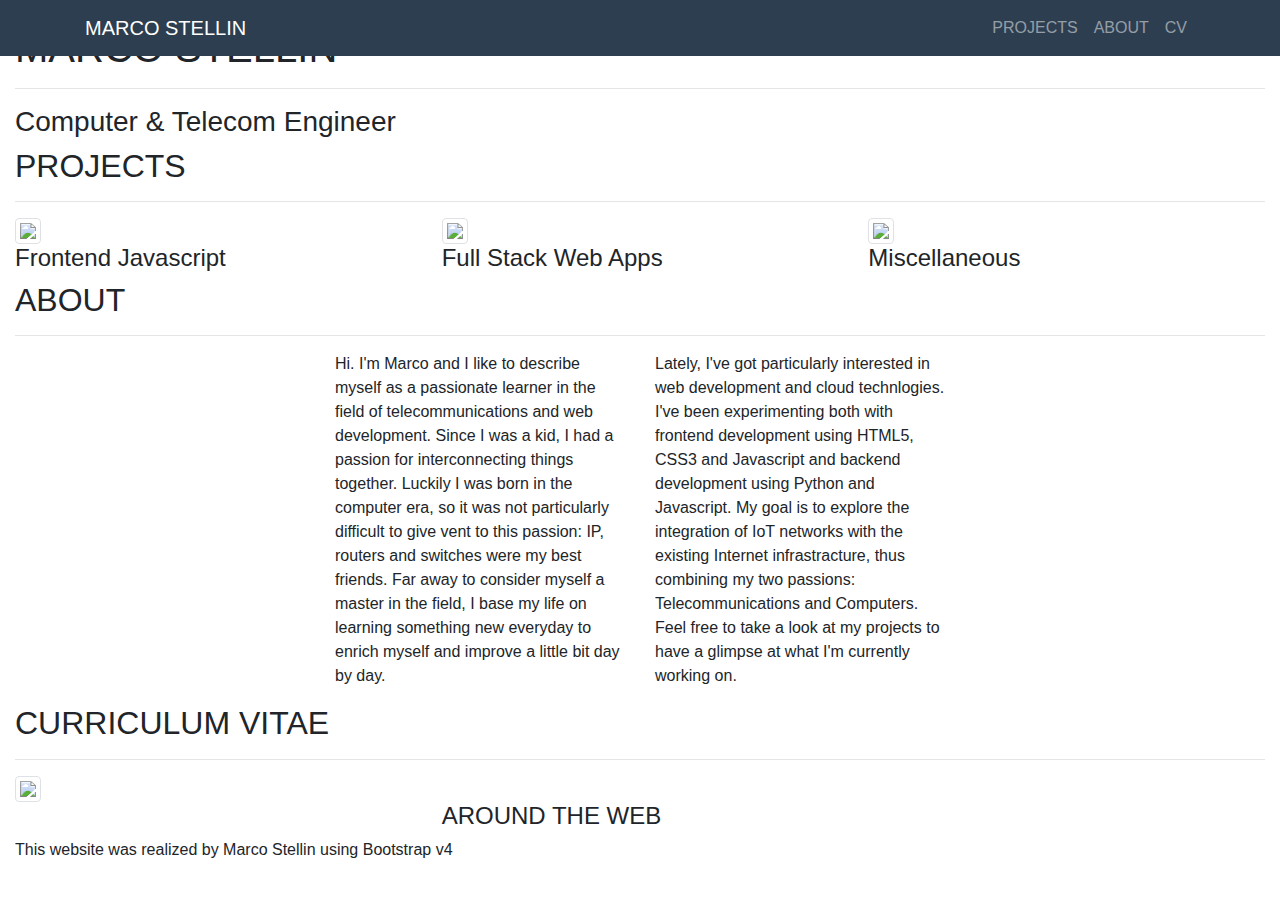
==== index.html @ 4f33378c "Updated About section and Project section" ====
<!DOCTYPE html>
<html lang="en">
<head>
    <!-- Required meta tags -->
    <meta charset="utf-8">
    <meta name="viewport" content="width=device-width, initial-scale=1, shrink-to-fit=no">

    <title>Marco Stellin Webpage</title>


    <!-- Bootstrap v4.0 -->
    <link rel="stylesheet" href="https://maxcdn.bootstrapcdn.com/bootstrap/4.0.0/css/bootstrap.min.css" integrity="sha384-Gn5384xqQ1aoWXA+058RXPxPg6fy4IWvTNh0E263XmFcJlSAwiGgFAW/dAiS6JXm" crossorigin="anonymous">
    <link rel="stylesheet" type="text/css" href="style.css">

    <!--Fonts -->
    <link href="https://fonts.googleapis.com/css?family=Montserrat:400,700,600" rel="stylesheet"> 

    <!--Icons -->
    <script src="https://use.fontawesome.com/ced72cc0db.js"></script>

</head>
<body data-spy="scroll" data-target="#navbar-main" data-offset="100">

        <nav id="navbar-main" class="navbar fixed-top navbar-expand-lg navbar-dark" style="background-color: #2c3e50">
        <div class="container">
          <a class="navbar-brand" href="#">MARCO STELLIN</a>
          <button class="navbar-toggler" type="button" data-toggle="collapse" data-target="#navbarSupportedContent" aria-controls="navbarSupportedContent" aria-expanded="false" aria-label="Toggle navigation">
            <span class="navbar-toggler-icon"></span>
          </button>

          <div class="collapse navbar-collapse" id="navbarSupportedContent">
            <div class="navbar-nav ml-auto">
                <a class="nav-item nav-link" href="#projects">PROJECTS </a>
                <a class="nav-item nav-link" href="#about">ABOUT</a>
                <a class="nav-item nav-link" href="#cv">CV</a>
            </div>
          </div>
        </div>
        </nav>

        <div class="container-fluid odd-page">
            <div class="row">
                <div class="col-12">

                    <img src="./pics/justme.jpeg">

                    <h1>MARCO STELLIN</h1>
                    <hr class="hr-odd">
                    <h3>Computer & Telecom Engineer</h3>
                    
                </div>
            </div>
        </div>

        <div id="projects" class="container-fluid even-page">
            <div class="row">
                <div class="col-12">
                    <h2>PROJECTS</h2>
                    <hr class="hr-even">
                </div>
                <div class="col-lg-4 col-md-6">
                    <a data-toggle="modal" data-target="#project1" href="#"><img src="./pics/website_project.png" class="img-fluid img-thumbnail"></a>
                    <h4>Frontend Javascript</h4>
                </div>
                <div class="col-lg-4 col-md-6">
                    <img src="./pics/webapp_project.png" class="img-fluid img-thumbnail">
                    <h4>Full Stack Web Apps</h4>
                </div>
                <div class="col-lg-4 col-md-6">
                    <img src="./pics/IoT_project.png" class="img-fluid img-thumbnail">
                    <h4>Miscellaneous</h4>
                </div>
            </div>
        </div>

        <div id="about" class="container-fluid odd-page">
            <div class="row">
                <div class="col-12">
                    <h2>ABOUT</h2>
                    <hr class="hr-odd">
                </div>
                <div class="col-md-3">
                    
                </div>
                <div class="col-md-3">
                    <p>Hi. I'm Marco and I like to describe myself as a passionate learner in the field of telecommunications and web development. Since I was a kid, I had a passion for interconnecting things together. Luckily I was born in the computer era, so it was not particularly difficult to give vent to this passion: IP, routers and switches were my best friends. Far away to consider myself a master in the field, I base my life on learning something new everyday to enrich myself and improve a little bit day by day. </p>
                </div>
                <div class="col-md-3">
                    <p>Lately, I've got particularly interested in web development and cloud technlogies. I've been experimenting both with frontend development using HTML5, CSS3 and Javascript and backend development using Python and Javascript. My goal is to explore the integration of IoT networks with the existing Internet infrastracture, thus combining my two passions: Telecommunications and Computers. Feel free to take a look at my projects to have a glimpse at what I'm currently working on. </p>
                </div>

                <div class="col-md-3">
                    
                </div>
            </div>
        </div>

       
        <div id="cv" class="container-fluid even-page">
            <div class="row">
                <div class="col-12">
                    <h2>CURRICULUM VITAE</h2>
                    <hr class="hr-even">
                    <a href="#"><img src="./pics/pdf.png" class="img-fluid img-thumbnail"></a>
                </div>
            </div>
        </div>
        

        <div class="container-fluid last-page">
            <div class="row">
                <div class="col-md-4">
                   
                </div>
                <div class="col-md-4">
                    <h4 id="lastH4">AROUND THE WEB</h4>
                    <a href="https://github.com/marcostellin" target="_blank"><i class="fa fa-github-square fa-4x"></i></a>
                    <a href="https://twitter.com/letal32" target="_blank"><i class="fa fa-twitter-square fa-4x"></i></a>
                    <a href="https://www.linkedin.com/in/marco-stellin/" target="_blank"><i class="fa fa-linkedin-square fa-4x"></i></a>

                </div>
                <div class="col-md-4">
                    
                </div>
            </div>

        </div>

        <div class="container-fluid bottomBar">
            <div class="row">
                <div class="col">
                    <p>This website was realized by Marco Stellin using Bootstrap v4</p>
                </div>
            </div>
        </div>


        <!-- Modal Project 1 -->
        <div class="modal fade" id="project1" tabindex="-1" role="dialog" aria-labelledby="project1ModalLabel" aria-hidden="true">
          <div class="modal-dialog modal-lg" role="document">
            <div class="modal-content">
              <div class="modal-header">
                <h4 class="modal-title" id="project1ModalLabel">Portfolio Webpage</h4>
                <button type="button" class="close" data-dismiss="modal" aria-label="Close">
                  <span aria-hidden="true">&times;</span>
                </button>
              </div>
              <div class="modal-body">
                    <ul>
                        <li>
                            <strong><a href="projects/patatap/patatap.html" target="_blank">Patatap Clone: </a></strong> a simple music game created using Paper.js and HowlerJS libraries
                        </li>
                    </ul>

                    <button type="button" class="btn btn-secondary btn-lg" data-dismiss="modal">Close</button>
              </div>

            </div>
          </div>
        </div>


    <!-- Bootstrap javascript -->
    <script src="https://code.jquery.com/jquery-3.2.1.slim.min.js" integrity="sha384-KJ3o2DKtIkvYIK3UENzmM7KCkRr/rE9/Qpg6aAZGJwFDMVNA/GpGFF93hXpG5KkN" crossorigin="anonymous"></script>
    <script src="https://cdnjs.cloudflare.com/ajax/libs/popper.js/1.12.9/umd/popper.min.js" integrity="sha384-ApNbgh9B+Y1QKtv3Rn7W3mgPxhU9K/ScQsAP7hUibX39j7fakFPskvXusvfa0b4Q" crossorigin="anonymous"></script>
    <script src="https://maxcdn.bootstrapcdn.com/bootstrap/4.0.0/js/bootstrap.min.js" integrity="sha384-JZR6Spejh4U02d8jOt6vLEHfe/JQGiRRSQQxSfFWpi1MquVdAyjUar5+76PVCmYl" crossorigin="anonymous"></script>
</body>
</html>
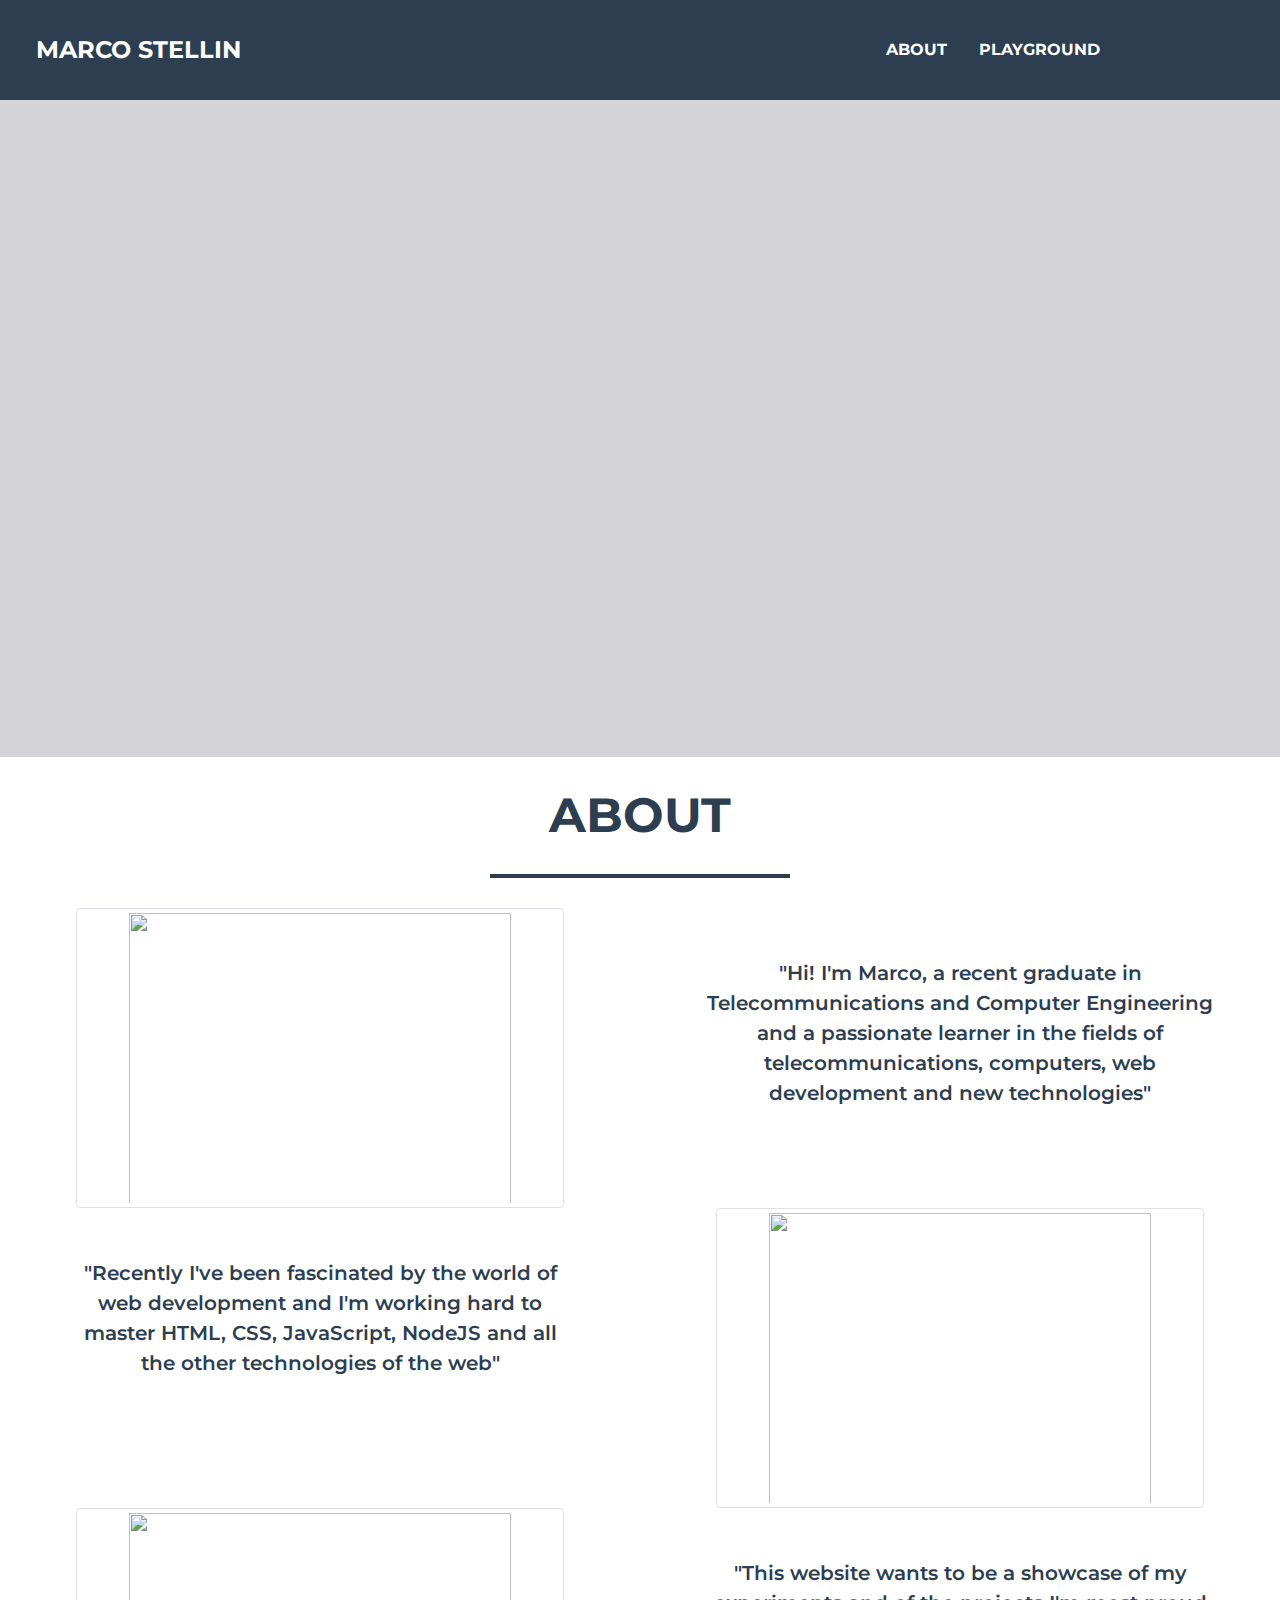
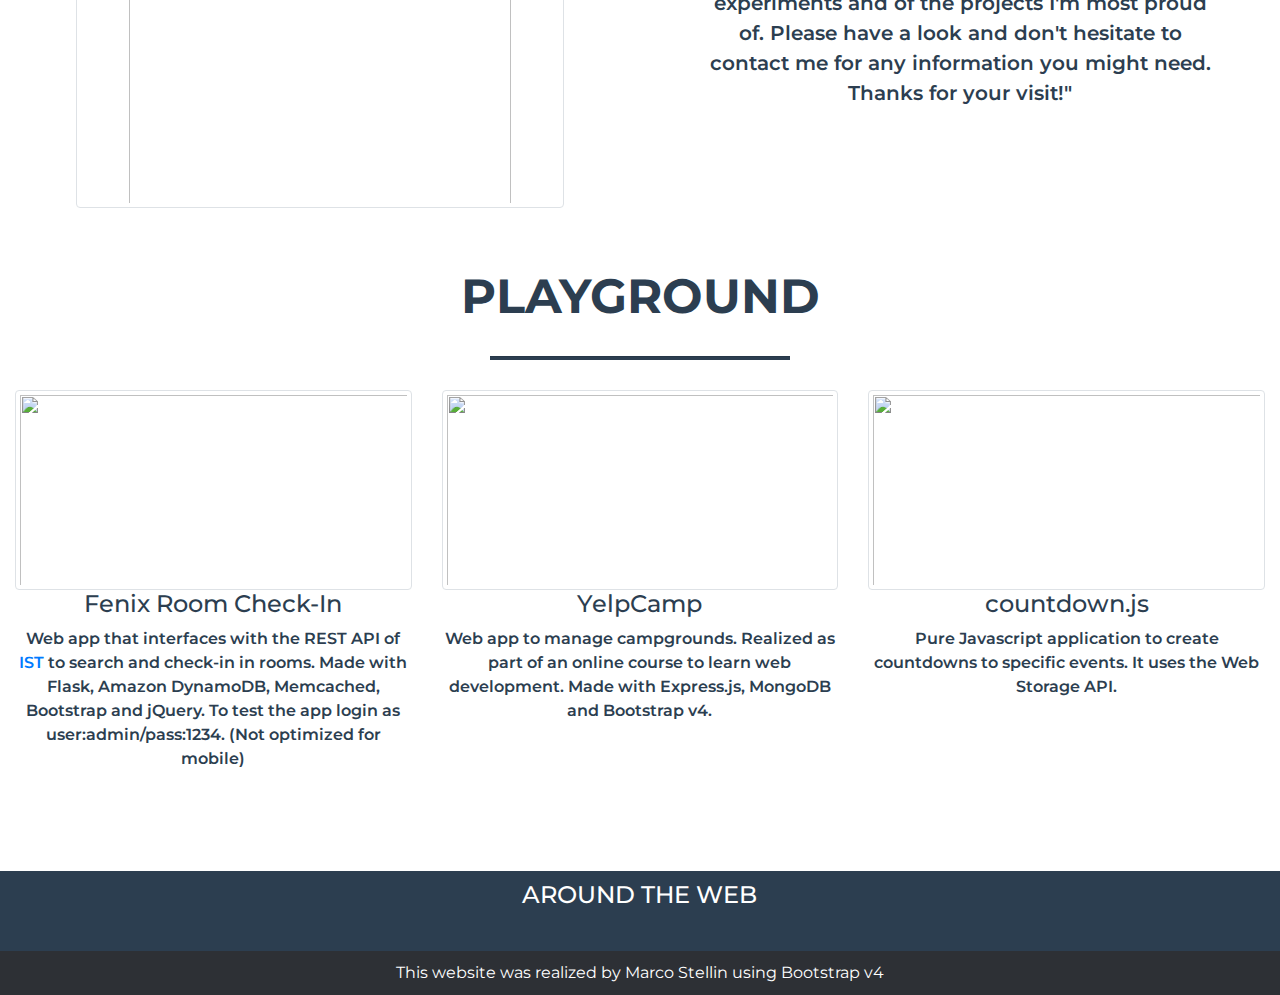
==== commit 1652349c: "Changed description of playground apps" ====
--- a/index.html
+++ b/index.html
@@ -19,10 +19,10 @@
     <script src="https://use.fontawesome.com/ced72cc0db.js"></script>
 
 </head>
-<body data-spy="scroll" data-target="#navbar-main" data-offset="100">
+<body id="landing" data-spy="scroll" data-target="#navbar-main" data-offset="100">
 
         <nav id="navbar-main" class="navbar fixed-top navbar-expand-lg navbar-dark" style="background-color: #2c3e50">
-        <div class="container">
+        <div class="container">  
           <a class="navbar-brand" href="#">MARCO STELLIN</a>
           <button class="navbar-toggler" type="button" data-toggle="collapse" data-target="#navbarSupportedContent" aria-controls="navbarSupportedContent" aria-expanded="false" aria-label="Toggle navigation">
             <span class="navbar-toggler-icon"></span>
@@ -30,9 +30,13 @@
 
           <div class="collapse navbar-collapse" id="navbarSupportedContent">
             <div class="navbar-nav ml-auto">
-                <a class="nav-item nav-link" href="#projects">PROJECTS </a>
                 <a class="nav-item nav-link" href="#about">ABOUT</a>
-                <a class="nav-item nav-link" href="#cv">CV</a>
+                <a class="nav-item nav-link" href="#projects">PLAYGROUND</a>
+                <div class="nav-item nav-link" >
+                <a class="nav-item nav-link" href="https://github.com/marcostellin" target="_blank"><i class="fa fa-github-square fa-2x"></i></a>
+                <a class="nav-item nav-link" href="mailto:stellin.marco@gmail.com" target="_blank"><i class="fa fa-envelope-square fa-2x"></i></a>
+                <a class="nav-item nav-link" href="https://www.linkedin.com/in/marco-stellin/" target="_blank"><i class="fa fa-linkedin-square fa-2x"></i></a>
+                </div>
             </div>
           </div>
         </div>
@@ -40,82 +44,89 @@
 
         <div class="container-fluid odd-page">
             <div class="row">
-                <div class="col-12">
+                <div class="col-12 fadein">
 
-                    <img src="./pics/justme.jpeg">
+                    <img id="profile-pic" src="./pics/justme.jpeg">
 
-                    <h1>MARCO STELLIN</h1>
+                    <h1 id="name">MARCO STELLIN</h1>
                     <hr class="hr-odd">
-                    <h3>Computer & Telecom Engineer</h3>
+                    <h3 id="title">Computer & Telecom Engineer</h3>
                     
                 </div>
             </div>
         </div>
 
+        <div id="about" class="container-fluid even-page">
+            <div class="row">
+                <div class="col-12">
+                    <h2 class="page-title">ABOUT</h2>
+                    <hr class="hr-even">
+                </div>
+                <div class="col-md-6 order-md-1 d-none d-md-block" >
+                    <img class="img-thumbnail img-story" src="./pics/work-web.jpg">
+                </div>
+
+                <div class="col-md-6 order-md-2">
+                    <p class="shout">"Hi! I'm Marco, a recent graduate in Telecommunications and Computer Engineering and a passionate learner in the fields of telecommunications, computers, web development and new technologies" </p>
+                </div>
+
+                <hr class="d-md-none">
+
+                <div class="col-md-6 order-md-4 d-none d-md-block">
+                    <img class="img-thumbnail img-story" src="./pics/js-study.jpg">
+                </div>
+
+                <div class="col-md-6 order-md-3">
+                    <p class="shout">"Recently I've been fascinated by the world of web development and I'm working hard to master HTML, CSS, JavaScript, NodeJS and all the other technologies of the web" </p>
+                </div>
+
+                <hr class="d-md-none">
+
+                <div class="col-md-6 order-md-6 d-none d-md-block">
+                    <img class="img-thumbnail img-story" src="./pics/projects.jpg">
+                </div>
+                <div class="col-md-6 order-md-7">
+                    <p class="shout">"This website wants to be a showcase of my experiments and of the projects I'm most proud of. Please have a look and don't hesitate to contact me for any information you might need. Thanks for your visit!" </p>
+                </div>
+            </div>
+
+        </div>
+
+
         <div id="projects" class="container-fluid even-page">
             <div class="row">
                 <div class="col-12">
-                    <h2>PROJECTS</h2>
+                    <h2 class="page-title">PLAYGROUND</h2>
                     <hr class="hr-even">
                 </div>
                 <div class="col-lg-4 col-md-6">
-                    <a data-toggle="modal" data-target="#project1" href="#"><img src="./pics/website_project.png" class="img-fluid img-thumbnail"></a>
-                    <h4>Frontend Javascript</h4>
+                    <a href="http://room-checkin.us-west-2.elasticbeanstalk.com/" target="_blank"><img src="./pics/fenixRoomCheckin.jpg" class="img-fluid img-thumbnail"></a>
+                    <h4>Fenix Room Check-In</h4>
+                    <p>Web app that interfaces with the REST API of <a href="http://fenixedu.org/dev/api/">IST</a> to search and check-in in rooms. Made with Flask, Amazon DynamoDB, Memcached, Bootstrap and jQuery. To test the app login as user:admin/pass:1234. (Not optimized for mobile)</p>
                 </div>
                 <div class="col-lg-4 col-md-6">
-                    <img src="./pics/webapp_project.png" class="img-fluid img-thumbnail">
-                    <h4>Full Stack Web Apps</h4>
+                    <a href="https://yelpcamp-ms.herokuapp.com/" target="_blank"><img src="./pics/yelpCamp.jpg" class="img-fluid img-thumbnail"></a>
+                    <h4>YelpCamp</h4>
+                    <p>Web app to manage campgrounds. Realized as part of an online course to learn web development. Made with Express.js, MongoDB and Bootstrap v4.</p>
                 </div>
+                
                 <div class="col-lg-4 col-md-6">
-                    <img src="./pics/IoT_project.png" class="img-fluid img-thumbnail">
-                    <h4>Miscellaneous</h4>
+                    <a href="projects/countdownjs/index.html" target="_blank"><img src="./pics/countdownJS.png" class="img-fluid img-thumbnail"></a>
+                    <h4>countdown.js</h4>
+                    <p>Pure Javascript application to create countdowns to specific events. It uses the Web Storage API.</p>
                 </div>
             </div>
-        </div>
+        </div>  
 
-        <div id="about" class="container-fluid odd-page">
-            <div class="row">
-                <div class="col-12">
-                    <h2>ABOUT</h2>
-                    <hr class="hr-odd">
-                </div>
-                <div class="col-md-3">
-                    
-                </div>
-                <div class="col-md-3">
-                    <p>Hi. I'm Marco and I like to describe myself as a passionate learner in the field of telecommunications and web development. Since I was a kid, I had a passion for interconnecting things together. Luckily I was born in the computer era, so it was not particularly difficult to give vent to this passion: IP, routers and switches were my best friends. Far away to consider myself a master in the field, I base my life on learning something new everyday to enrich myself and improve a little bit day by day. </p>
-                </div>
-                <div class="col-md-3">
-                    <p>Lately, I've got particularly interested in web development and cloud technlogies. I've been experimenting both with frontend development using HTML5, CSS3 and Javascript and backend development using Python and Javascript. My goal is to explore the integration of IoT networks with the existing Internet infrastracture, thus combining my two passions: Telecommunications and Computers. Feel free to take a look at my projects to have a glimpse at what I'm currently working on. </p>
-                </div>
-
-                <div class="col-md-3">
-                    
-                </div>
-            </div>
-        </div>
-
-       
-        <div id="cv" class="container-fluid even-page">
-            <div class="row">
-                <div class="col-12">
-                    <h2>CURRICULUM VITAE</h2>
-                    <hr class="hr-even">
-                    <a href="#"><img src="./pics/pdf.png" class="img-fluid img-thumbnail"></a>
-                </div>
-            </div>
-        </div>
-        
-
-        <div class="container-fluid last-page">
+        <div id="contacts" class="container-fluid last-page">
             <div class="row">
                 <div class="col-md-4">
                    
                 </div>
                 <div class="col-md-4">
-                    <h4 id="lastH4">AROUND THE WEB</h4>
+                    <h4>AROUND THE WEB</h4>
                     <a href="https://github.com/marcostellin" target="_blank"><i class="fa fa-github-square fa-4x"></i></a>
-                    <a href="https://twitter.com/letal32" target="_blank"><i class="fa fa-twitter-square fa-4x"></i></a>
+                    <a href="mailto:stellin.marco@gmail.com" target="_blank"><i class="fa fa-envelope-square fa-4x"></i></a>
                     <a href="https://www.linkedin.com/in/marco-stellin/" target="_blank"><i class="fa fa-linkedin-square fa-4x"></i></a>
 
                 </div>
@@ -134,32 +145,6 @@
             </div>
         </div>
 
-
-        <!-- Modal Project 1 -->
-        <div class="modal fade" id="project1" tabindex="-1" role="dialog" aria-labelledby="project1ModalLabel" aria-hidden="true">
-          <div class="modal-dialog modal-lg" role="document">
-            <div class="modal-content">
-              <div class="modal-header">
-                <h4 class="modal-title" id="project1ModalLabel">Portfolio Webpage</h4>
-                <button type="button" class="close" data-dismiss="modal" aria-label="Close">
-                  <span aria-hidden="true">&times;</span>
-                </button>
-              </div>
-              <div class="modal-body">
-                    <ul>
-                        <li>
-                            <strong><a href="projects/patatap/patatap.html" target="_blank">Patatap Clone: </a></strong> a simple music game created using Paper.js and HowlerJS libraries
-                        </li>
-                    </ul>
-
-                    <button type="button" class="btn btn-secondary btn-lg" data-dismiss="modal">Close</button>
-              </div>
-
-            </div>
-          </div>
-        </div>
-
-
     <!-- Bootstrap javascript -->
     <script src="https://code.jquery.com/jquery-3.2.1.slim.min.js" integrity="sha384-KJ3o2DKtIkvYIK3UENzmM7KCkRr/rE9/Qpg6aAZGJwFDMVNA/GpGFF93hXpG5KkN" crossorigin="anonymous"></script>
     <script src="https://cdnjs.cloudflare.com/ajax/libs/popper.js/1.12.9/umd/popper.min.js" integrity="sha384-ApNbgh9B+Y1QKtv3Rn7W3mgPxhU9K/ScQsAP7hUibX39j7fakFPskvXusvfa0b4Q" crossorigin="anonymous"></script>
--- a/style.css
+++ b/style.css
@@ -0,0 +1,200 @@
+body{
+    font-family: 'Montserrat', sans-serif;
+    padding-top: 100px;
+    text-align: center;
+    height: 100%;
+    position: relative;
+}
+
+p {
+    font-weight: 600;
+    margin-bottom: 70px;
+    /*text-align: justify;*/
+}
+
+hr {
+    width: 300px;
+    height: 3px;
+    margin-bottom: 30px;
+    margin-top: 30px;
+    background: #2c3e50;
+}
+
+#interests ul li {
+  list-style: none;
+  font-size: 20px;
+  font-weight: 600;
+}
+
+.fadein {
+  opacity: 0;
+  animation: fadein 3s 0.5s forwards;
+}
+
+@keyframes fadein {
+  100% {
+    opacity: 1;
+  }
+}
+
+.navbar {
+    min-height:100px !important;
+}
+
+
+.navbar-dark .navbar-brand {
+    color : white;
+    font-family: 'Montserrat', sans-serif;
+    font-weight: 700;
+    font-size: 1.5em;
+}
+
+.navbar-dark .navbar-nav .nav-link:hover {
+    color : #d3d3d8;
+}
+
+.navbar-dark .navbar-brand:hover {
+    font-size: 1.6rem;
+}
+
+.navbar-dark .navbar-nav .nav-link {
+    color: white;
+    font-family: 'Montserrat', sans-serif;
+    font-weight: 700;
+    padding-left: 1rem !important; 
+    padding-right: 1rem !important;
+}
+
+a.nav-item.nav-link.active {
+    background-color: #d3d3d8;
+    color: black !important;
+    border-radius: 0.25rem !important; 
+}
+
+a.nav-item.nav-link.active:hover {
+    color: white;
+}
+
+.bottomBar {
+    background-color: #2d3035;
+}
+
+.bottomBar p {
+    color: white;
+    margin-bottom: 10px;
+    margin-top: 10px;
+    font-weight: 400;
+}
+
+.odd-page {
+    background-color: #d3d3d8;
+    padding-top: 30px;
+    padding-bottom: 30px;
+    color: #2c3e50;
+}
+
+.even-page {
+    background-color: white;
+    padding-top: 30px;
+    padding-bottom: 30px;
+    color: #2c3e50;
+}
+
+.last-page {
+    background-color: #2c3e50;
+    color: white;
+    padding-top: 10px;
+    padding-bottom: 10px;
+}
+
+.page-title {
+    font-size: 2em;
+    font-weight: 700;
+}
+
+.last-page .fa {
+    margin-left: 10px;
+    margin-right: 10px;
+    color: white;
+}
+
+.img-thumbnail {
+    height: 300px;
+}
+
+.img-story {
+    width: 80%;
+}
+
+.shout {
+    font-size: 1em;
+    margin: 50px 50px 50px 50px;
+}
+
+#name {
+    font-size: 2em;
+    font-weight: 700;
+}
+
+#title {
+    font-weight: 600;
+    margin-bottom: 100px;
+}
+
+#profile-pic {
+    border-radius: 50%;
+    margin-bottom: 50px;
+    height: 126px;
+    width: 134px;
+}
+
+#navbar-main .container {
+  align-items: center;
+  margin: 0;
+  padding: 0 20px;
+  max-width: 2000px;
+}
+
+#projects img {
+  height: 200px;
+  width: 400px;
+}
+
+#navbarSupportedContent div.nav-item.nav-link {
+  display: flex;
+  justify-content: center;
+  align-items: center;
+  margin: 0;
+  padding: 0;
+}
+
+@media (min-width: 768px) {
+
+  #name {
+    font-size: 5rem;
+  }
+
+  .page-title {
+    font-size: 3em;
+  }
+
+  .shout {
+    font-size: 20px;
+  }
+
+  #profile-pic {
+    height: 253px;
+    width: 268px;
+  }
+}
+
+@media (max-width: 800px) {
+  .last-page {
+    padding-top: 10px;
+    padding-bottom: 10px;
+  }
+
+  .last-page .fa {
+    font-size: 40px;
+  }
+}
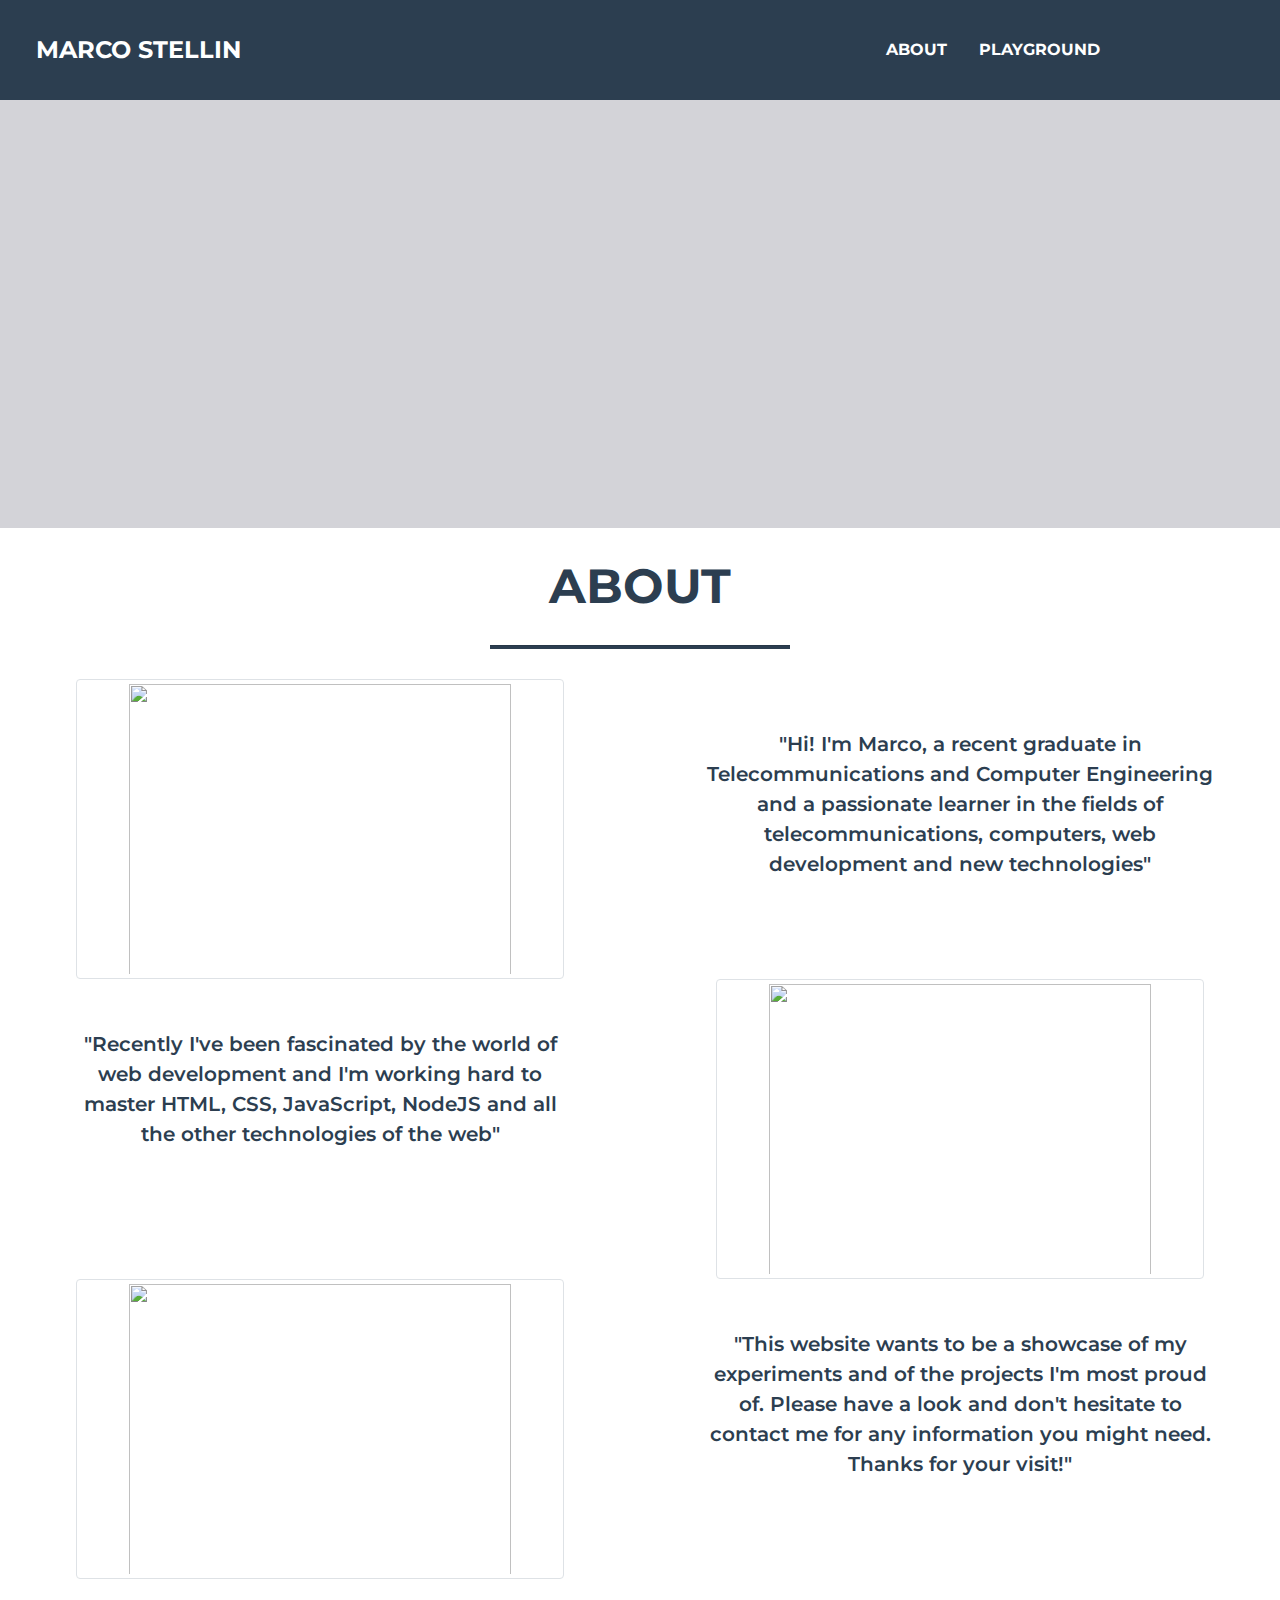
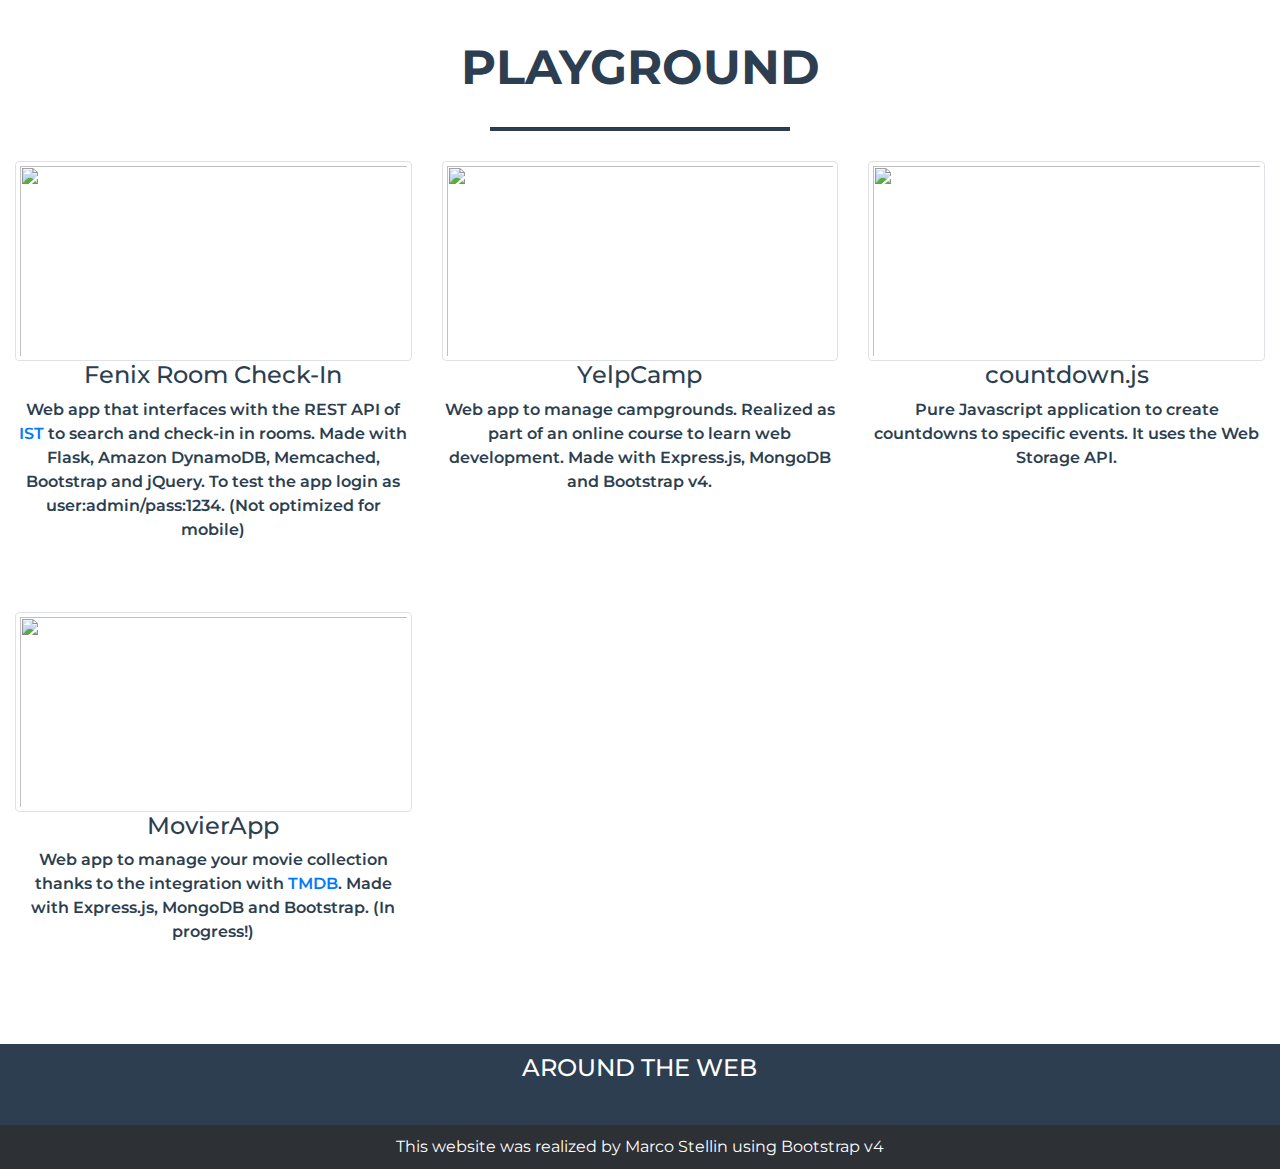
==== commit edd367f7: "Add alt attributes to images for accessibility" ====
--- a/index.html
+++ b/index.html
@@ -46,7 +46,7 @@
             <div class="row">
                 <div class="col-12 fadein">
 
-                    <img id="profile-pic" src="./pics/justme.jpeg">
+                    <img id="profile-pic" src="./pics/justme.jpeg" alt="Marco Stellin profile picture">
 
                     <h1 id="name">MARCO STELLIN</h1>
                     <hr class="hr-odd">
@@ -63,7 +63,7 @@
                     <hr class="hr-even">
                 </div>
                 <div class="col-md-6 order-md-1 d-none d-md-block" >
-                    <img class="img-thumbnail img-story" src="./pics/work-web.jpg">
+                    <img class="img-thumbnail img-story" alt="" src="./pics/work-web.jpg">
                 </div>
 
                 <div class="col-md-6 order-md-2">
@@ -73,7 +73,7 @@
                 <hr class="d-md-none">
 
                 <div class="col-md-6 order-md-4 d-none d-md-block">
-                    <img class="img-thumbnail img-story" src="./pics/js-study.jpg">
+                    <img class="img-thumbnail img-story" alt="" src="./pics/js-study.jpg">
                 </div>
 
                 <div class="col-md-6 order-md-3">
@@ -83,7 +83,7 @@
                 <hr class="d-md-none">
 
                 <div class="col-md-6 order-md-6 d-none d-md-block">
-                    <img class="img-thumbnail img-story" src="./pics/projects.jpg">
+                    <img class="img-thumbnail img-story" alt="" src="./pics/projects.jpg">
                 </div>
                 <div class="col-md-6 order-md-7">
                     <p class="shout">"This website wants to be a showcase of my experiments and of the projects I'm most proud of. Please have a look and don't hesitate to contact me for any information you might need. Thanks for your visit!" </p>
@@ -105,15 +105,21 @@
                     <p>Web app that interfaces with the REST API of <a href="http://fenixedu.org/dev/api/">IST</a> to search and check-in in rooms. Made with Flask, Amazon DynamoDB, Memcached, Bootstrap and jQuery. To test the app login as user:admin/pass:1234. (Not optimized for mobile)</p>
                 </div>
                 <div class="col-lg-4 col-md-6">
-                    <a href="https://yelpcamp-ms.herokuapp.com/" target="_blank"><img src="./pics/yelpCamp.jpg" class="img-fluid img-thumbnail"></a>
+                    <a href="https://yelpcamp-ms.herokuapp.com/" target="_blank"><img alt="" src="./pics/yelpCamp.jpg" class="img-fluid img-thumbnail"></a>
                     <h4>YelpCamp</h4>
                     <p>Web app to manage campgrounds. Realized as part of an online course to learn web development. Made with Express.js, MongoDB and Bootstrap v4.</p>
                 </div>
                 
                 <div class="col-lg-4 col-md-6">
-                    <a href="projects/countdownjs/index.html" target="_blank"><img src="./pics/countdownJS.png" class="img-fluid img-thumbnail"></a>
+                    <a href="projects/countdownjs/index.html" target="_blank"><img alt="" src="./pics/countdownJS.png" class="img-fluid img-thumbnail"></a>
                     <h4>countdown.js</h4>
                     <p>Pure Javascript application to create countdowns to specific events. It uses the Web Storage API.</p>
+                </div>
+
+                <div class="col-lg-4 col-md-6">
+                    <a href="https://movierapp.herokuapp.com/" target="_blank"><img alt="" src="./pics/movier.png" class="img-fluid img-thumbnail"></a>
+                    <h4>MovierApp</h4>
+                    <p>Web app to manage your movie collection thanks to the integration with <a href="https://www.themoviedb.org/">TMDB</a>. Made with Express.js, MongoDB and Bootstrap. (In progress!)</p>
                 </div>
             </div>
         </div>  
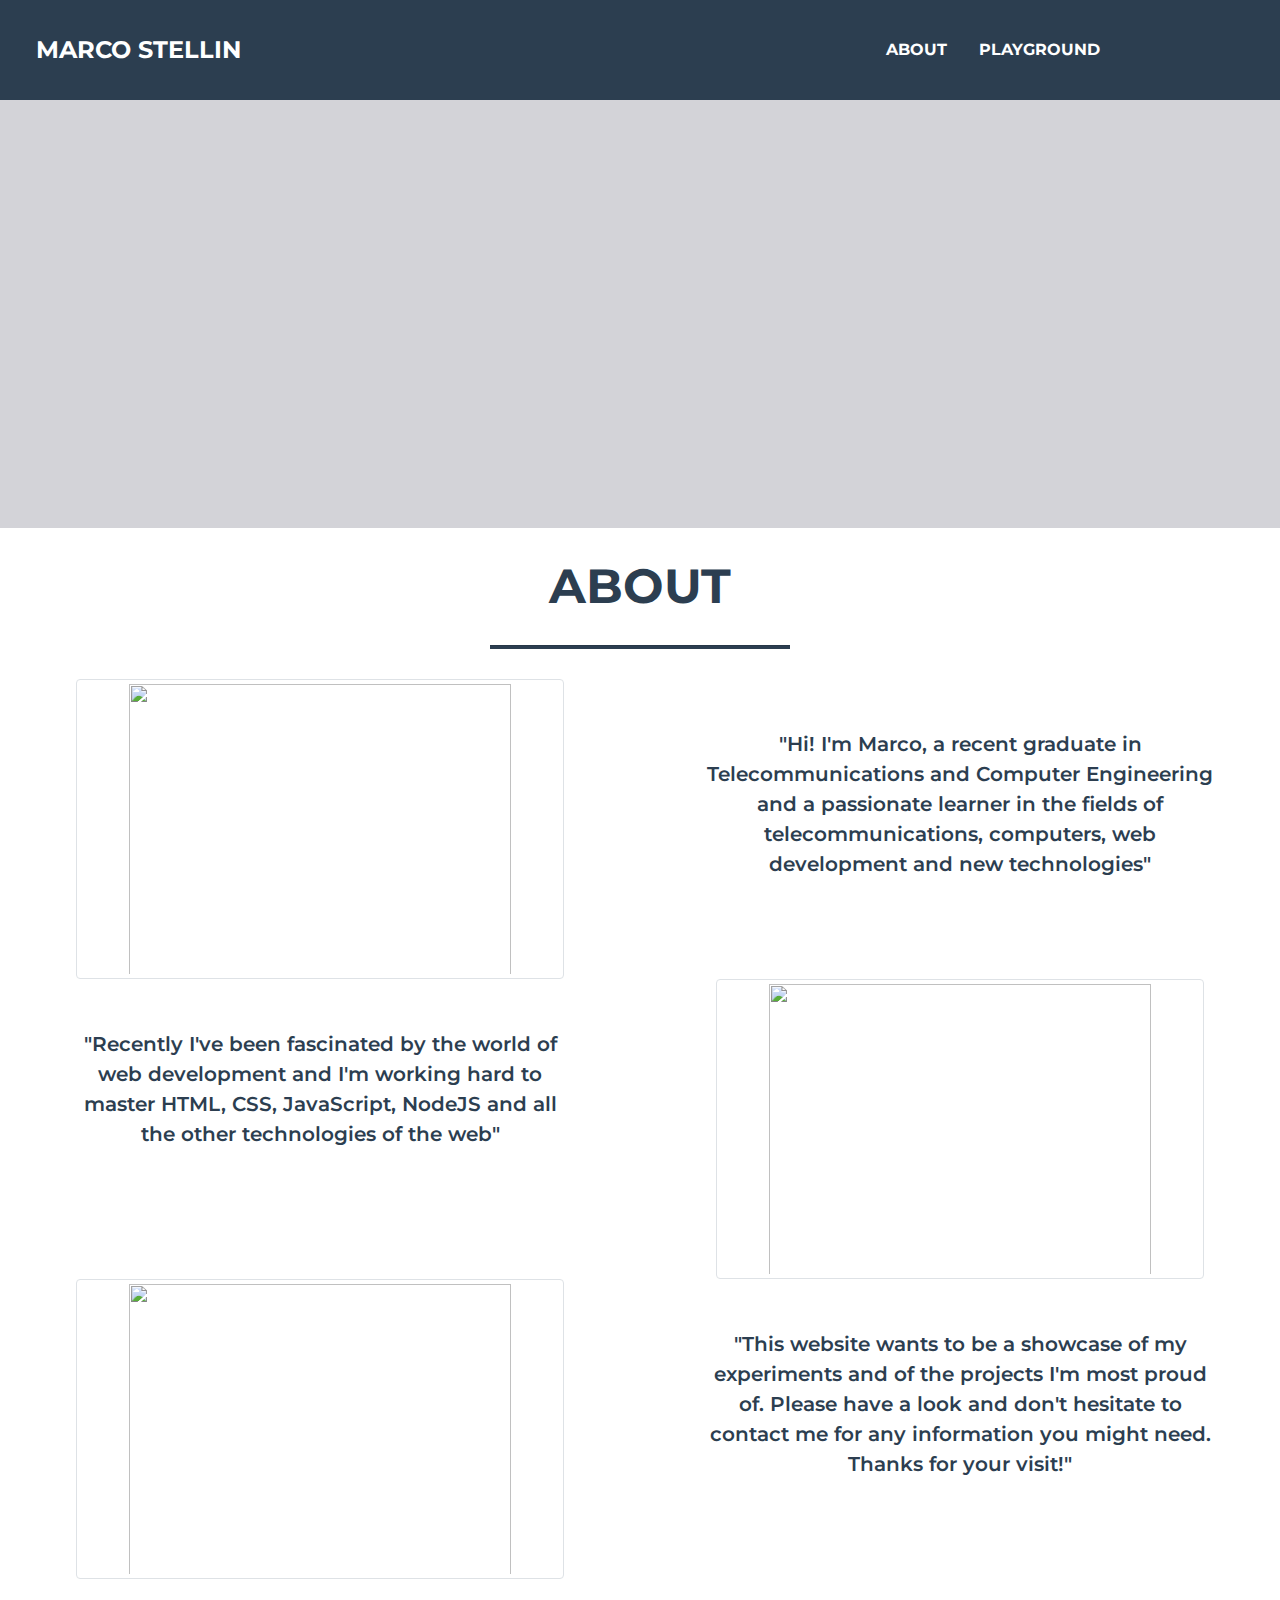
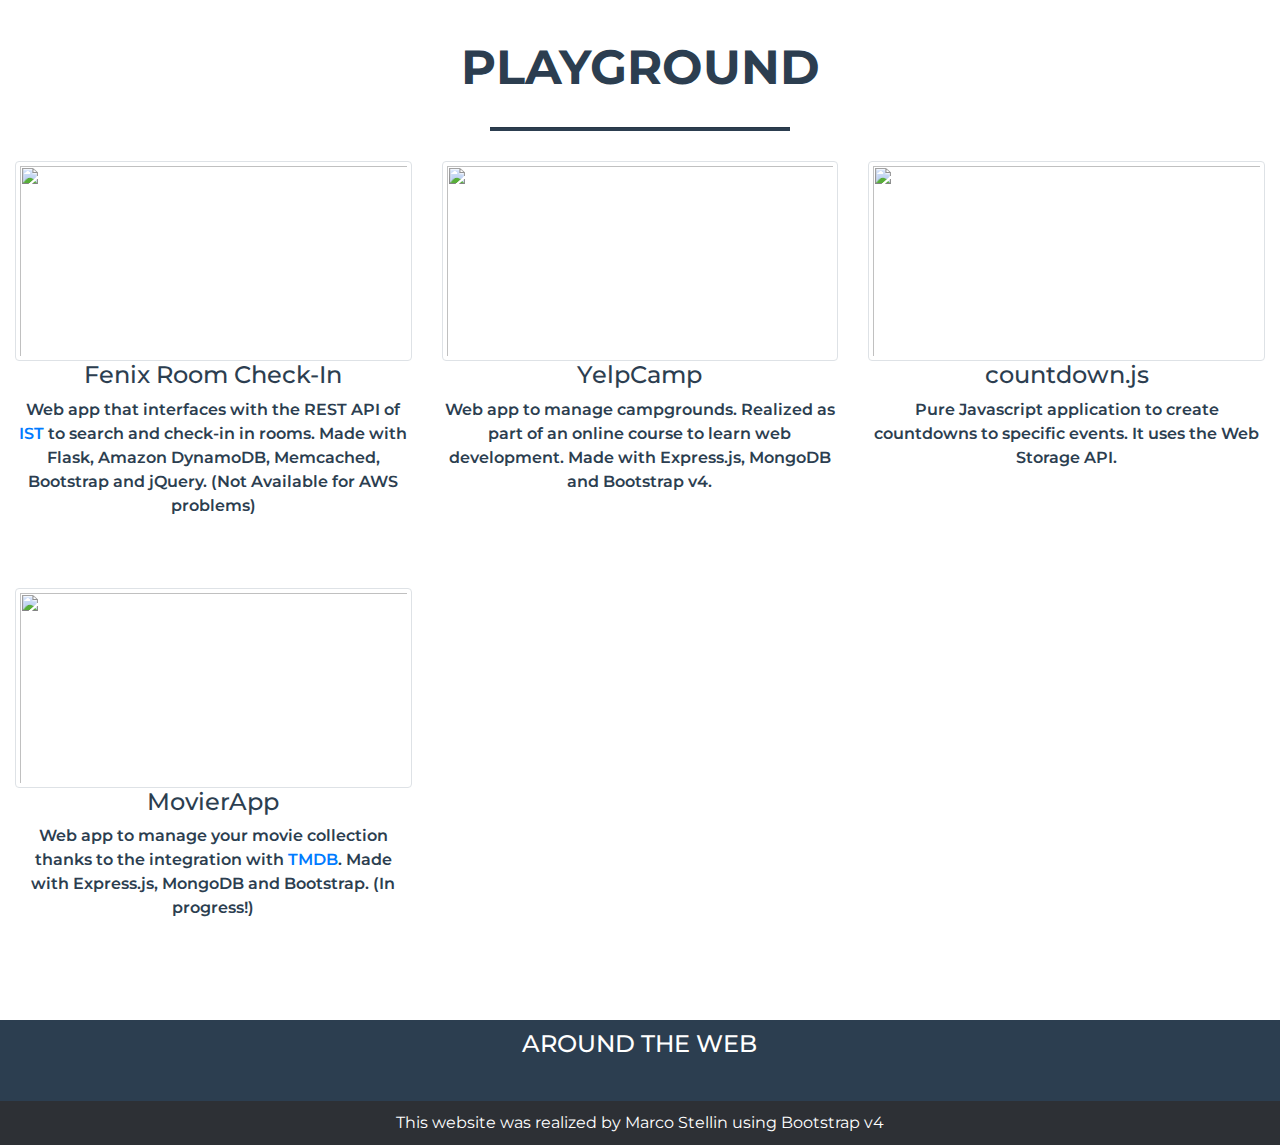
==== commit f93bb9ab: "Add navbar resize animation when scrolling" ====
--- a/index.html
+++ b/index.html
@@ -21,7 +21,7 @@
 </head>
 <body id="landing" data-spy="scroll" data-target="#navbar-main" data-offset="100">
 
-        <nav id="navbar-main" class="navbar fixed-top navbar-expand-lg navbar-dark" style="background-color: #2c3e50">
+        <nav id="navbar-main" class="navbar navbar-basic fixed-top navbar-expand-lg navbar-dark" style="background-color: #2c3e50">
         <div class="container">  
           <a class="navbar-brand" href="#">MARCO STELLIN</a>
           <button class="navbar-toggler" type="button" data-toggle="collapse" data-target="#navbarSupportedContent" aria-controls="navbarSupportedContent" aria-expanded="false" aria-label="Toggle navigation">
@@ -102,7 +102,7 @@
                 <div class="col-lg-4 col-md-6">
                     <a href="http://room-checkin.us-west-2.elasticbeanstalk.com/" target="_blank"><img src="./pics/fenixRoomCheckin.jpg" class="img-fluid img-thumbnail"></a>
                     <h4>Fenix Room Check-In</h4>
-                    <p>Web app that interfaces with the REST API of <a href="http://fenixedu.org/dev/api/">IST</a> to search and check-in in rooms. Made with Flask, Amazon DynamoDB, Memcached, Bootstrap and jQuery. To test the app login as user:admin/pass:1234. (Not optimized for mobile)</p>
+                    <p>Web app that interfaces with the REST API of <a href="http://fenixedu.org/dev/api/">IST</a> to search and check-in in rooms. Made with Flask, Amazon DynamoDB, Memcached, Bootstrap and jQuery. (Not Available for AWS problems)</p>
                 </div>
                 <div class="col-lg-4 col-md-6">
                     <a href="https://yelpcamp-ms.herokuapp.com/" target="_blank"><img alt="" src="./pics/yelpCamp.jpg" class="img-fluid img-thumbnail"></a>
@@ -155,5 +155,6 @@
     <script src="https://code.jquery.com/jquery-3.2.1.slim.min.js" integrity="sha384-KJ3o2DKtIkvYIK3UENzmM7KCkRr/rE9/Qpg6aAZGJwFDMVNA/GpGFF93hXpG5KkN" crossorigin="anonymous"></script>
     <script src="https://cdnjs.cloudflare.com/ajax/libs/popper.js/1.12.9/umd/popper.min.js" integrity="sha384-ApNbgh9B+Y1QKtv3Rn7W3mgPxhU9K/ScQsAP7hUibX39j7fakFPskvXusvfa0b4Q" crossorigin="anonymous"></script>
     <script src="https://maxcdn.bootstrapcdn.com/bootstrap/4.0.0/js/bootstrap.min.js" integrity="sha384-JZR6Spejh4U02d8jOt6vLEHfe/JQGiRRSQQxSfFWpi1MquVdAyjUar5+76PVCmYl" crossorigin="anonymous"></script>
+    <script src="script.js"></script>
 </body>
 </html>--- a/style.css
+++ b/style.css
@@ -1,9 +1,15 @@
+html {
+    scroll-behavior: smooth;
+}
+
 body{
     font-family: 'Montserrat', sans-serif;
     padding-top: 100px;
     text-align: center;
     height: 100%;
     position: relative;
+    background-color: #d3d3d8;
+
 }
 
 p {
@@ -37,8 +43,14 @@
   }
 }
 
-.navbar {
+.navbar-scroll {
+    min-height:50px !important;
+    transition: min-height 0.3s linear;
+}
+
+.navbar-basic {
     min-height:100px !important;
+    transition: min-height 0.3s linear;
 }
 
 
@@ -61,6 +73,7 @@
     color: white;
     font-family: 'Montserrat', sans-serif;
     font-weight: 700;
+    line-height: 2;
     padding-left: 1rem !important; 
     padding-right: 1rem !important;
 }
@@ -91,6 +104,7 @@
     padding-top: 30px;
     padding-bottom: 30px;
     color: #2c3e50;
+    position: static;
 }
 
 .even-page {
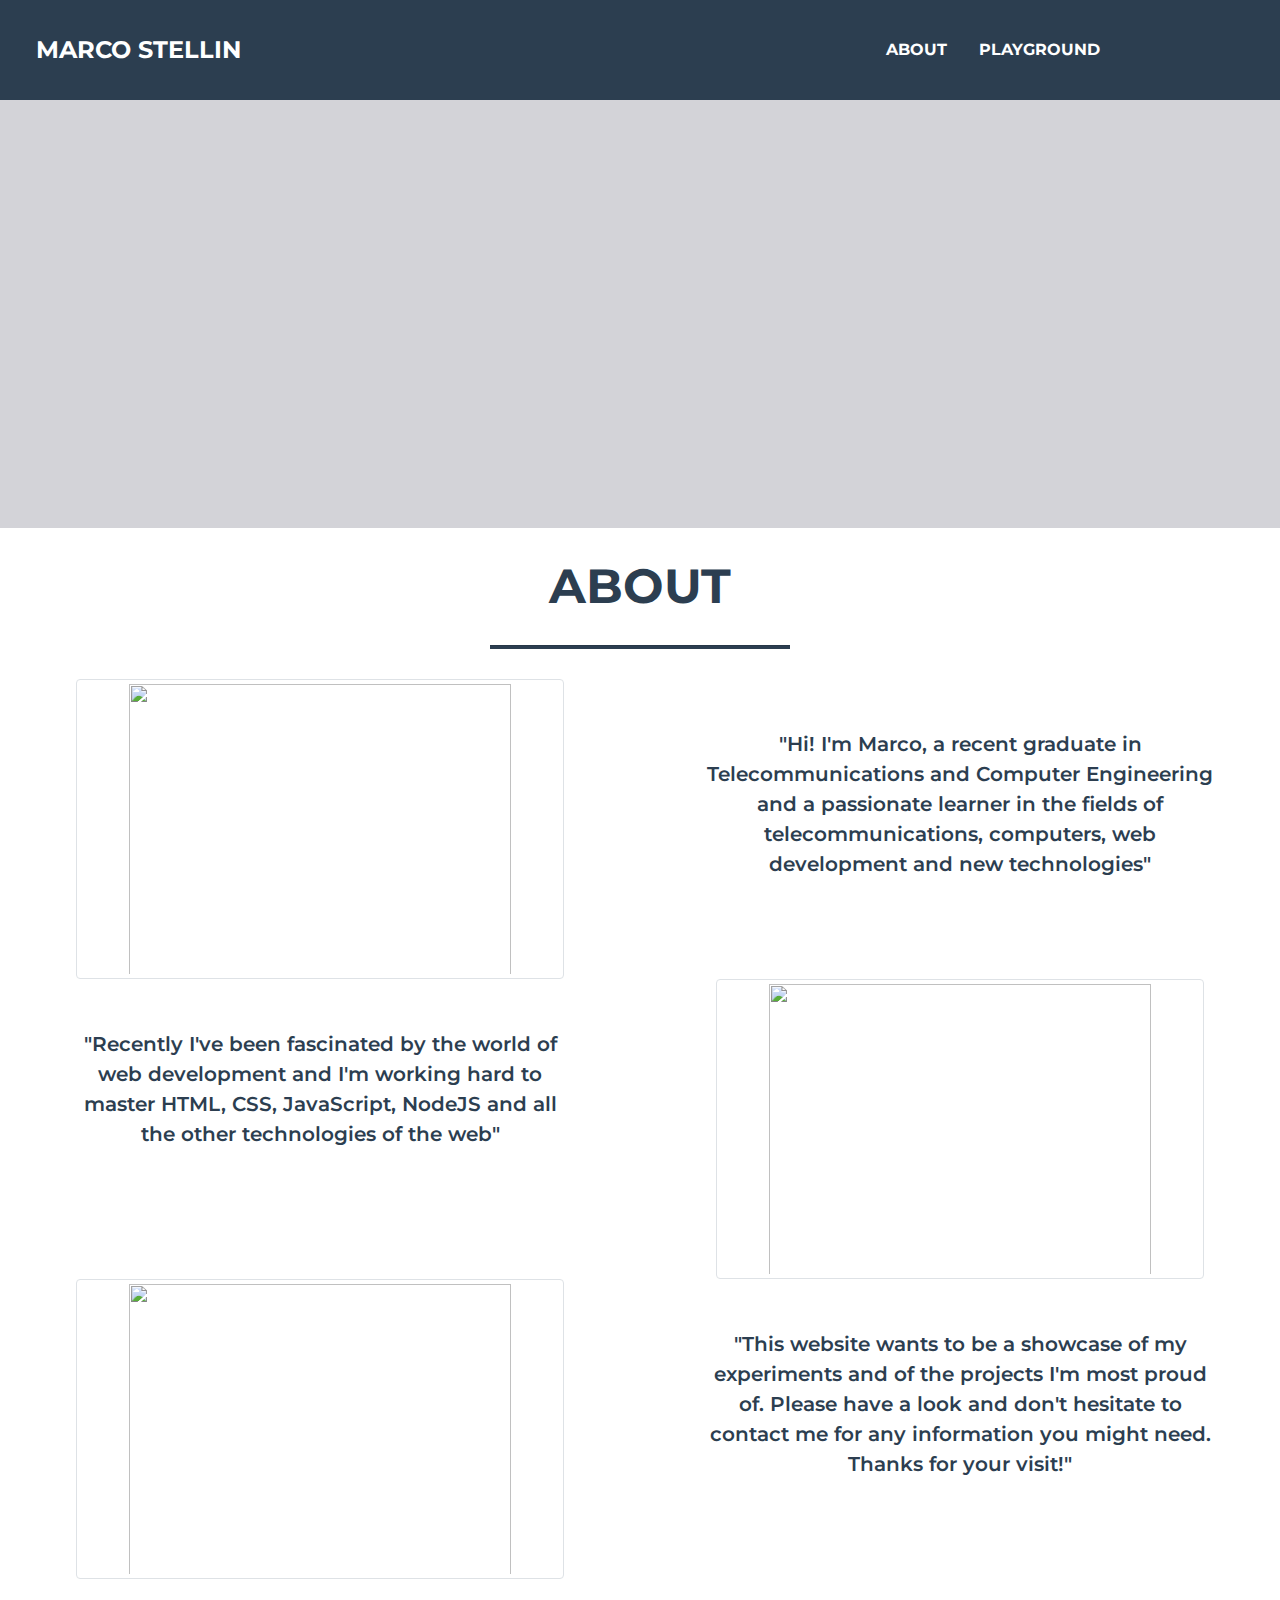
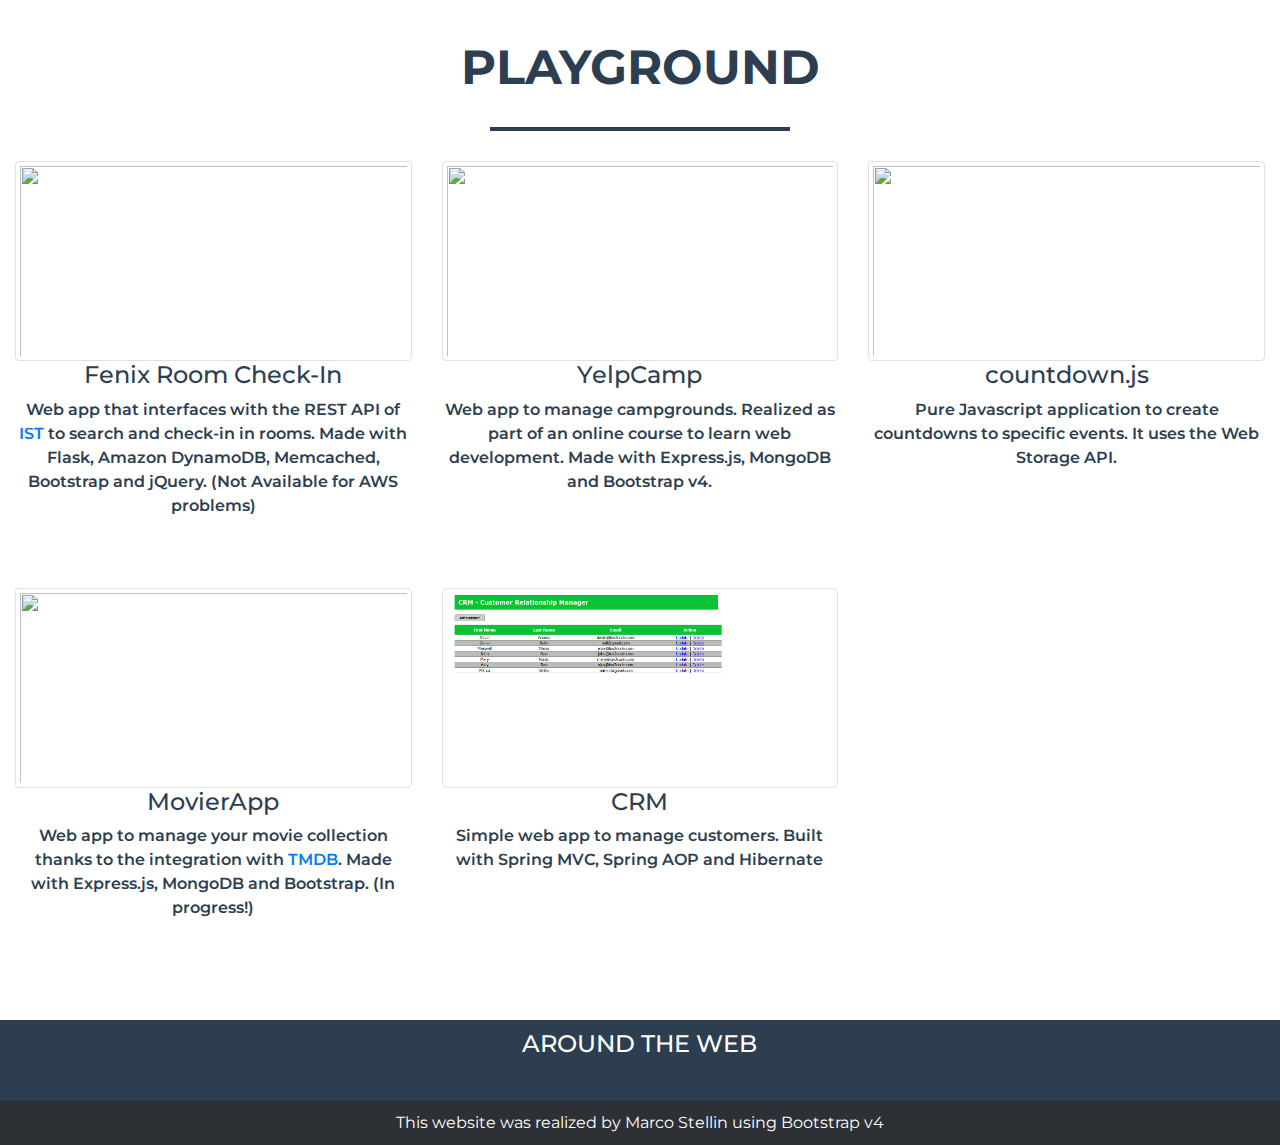
==== commit 4e6dda01: "Add CRM project" ====
--- a/index.html
+++ b/index.html
@@ -121,6 +121,11 @@
                     <h4>MovierApp</h4>
                     <p>Web app to manage your movie collection thanks to the integration with <a href="https://www.themoviedb.org/">TMDB</a>. Made with Express.js, MongoDB and Bootstrap. (In progress!)</p>
                 </div>
+                <div class="col-lg-4 col-md-6">
+                    <a href="https://github.com/marcostellin/web-customer-tracker" target="_blank"><img alt="" src="./pics/crm-spring.png" class="img-fluid img-thumbnail"></a>
+                    <h4>CRM</h4>
+                    <p>Simple web app to manage customers. Built with Spring MVC, Spring AOP and Hibernate</p>
+                </div>
             </div>
         </div>  
 
--- a/style.css
+++ b/style.css
@@ -34,7 +34,14 @@
 
 .fadein {
   opacity: 0;
-  animation: fadein 3s 0.5s forwards;
+  -webkit-animation: fadein 3s 0.5s forwards;
+          animation: fadein 3s 0.5s forwards;
+}
+
+@-webkit-keyframes fadein {
+  100% {
+    opacity: 1;
+  }
 }
 
 @keyframes fadein {
@@ -45,11 +52,15 @@
 
 .navbar-scroll {
     min-height:50px !important;
+    -webkit-transition: min-height 0.3s linear;
+    -o-transition: min-height 0.3s linear;
     transition: min-height 0.3s linear;
 }
 
 .navbar-basic {
     min-height:100px !important;
+    -webkit-transition: min-height 0.3s linear;
+    -o-transition: min-height 0.3s linear;
     transition: min-height 0.3s linear;
 }
 
@@ -163,7 +174,9 @@
 }
 
 #navbar-main .container {
-  align-items: center;
+  -webkit-box-align: center;
+      -ms-flex-align: center;
+          align-items: center;
   margin: 0;
   padding: 0 20px;
   max-width: 2000px;
@@ -175,9 +188,15 @@
 }
 
 #navbarSupportedContent div.nav-item.nav-link {
+  display: -webkit-box;
+  display: -ms-flexbox;
   display: flex;
-  justify-content: center;
-  align-items: center;
+  -webkit-box-pack: center;
+      -ms-flex-pack: center;
+          justify-content: center;
+  -webkit-box-align: center;
+      -ms-flex-align: center;
+          align-items: center;
   margin: 0;
   padding: 0;
 }
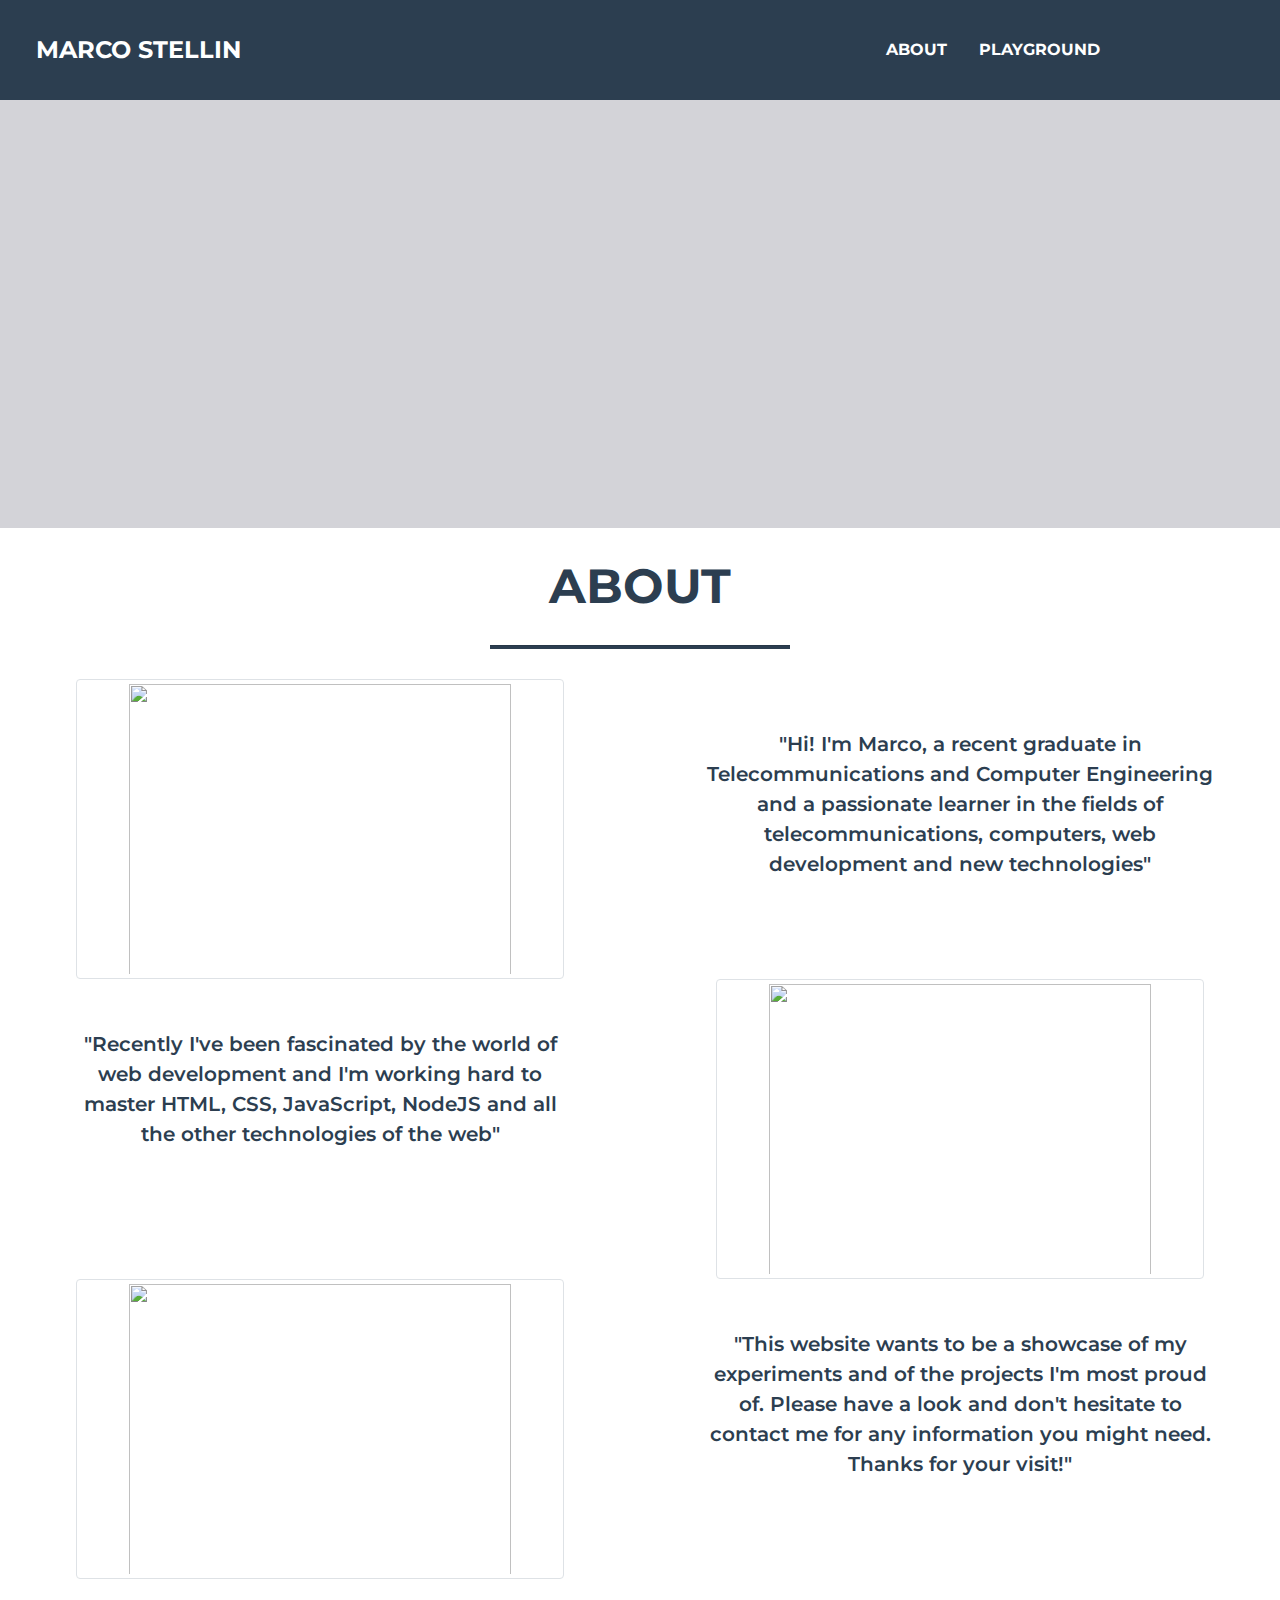
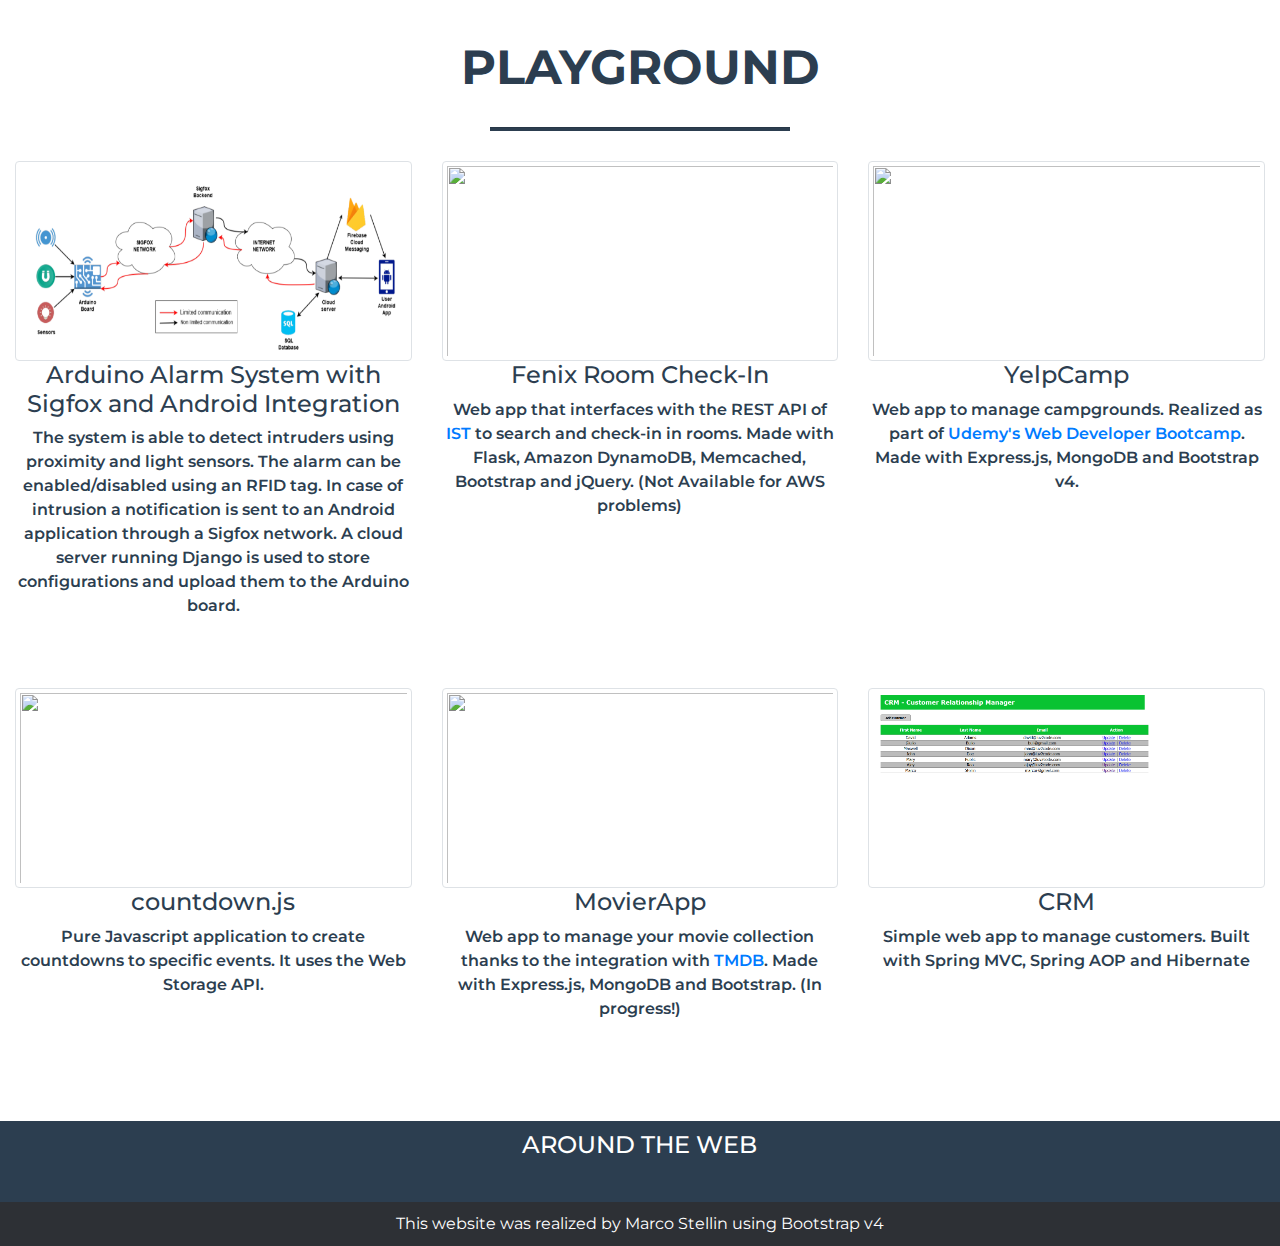
==== commit 7409efa3: "Add Sigfox alarm system project" ====
--- a/index.html
+++ b/index.html
@@ -100,6 +100,13 @@
                     <hr class="hr-even">
                 </div>
                 <div class="col-lg-4 col-md-6">
+                    <a href="pics/sigfox-alarm.PNG" target="_blank"><img alt="" src="./pics/sigfox-alarm.PNG" class="img-fluid img-thumbnail"></a>
+                    <h4>Arduino Alarm System with Sigfox and Android Integration</h4>
+                    <p>The system is able to detect intruders using proximity and light sensors. The alarm can be enabled/disabled using an RFID tag. In case of intrusion a notification is sent to an Android application through a Sigfox network.
+                    A cloud server running Django is used to store configurations and upload them to the Arduino board.
+                    </p>
+                </div>
+                <div class="col-lg-4 col-md-6">
                     <a href="http://room-checkin.us-west-2.elasticbeanstalk.com/" target="_blank"><img src="./pics/fenixRoomCheckin.jpg" class="img-fluid img-thumbnail"></a>
                     <h4>Fenix Room Check-In</h4>
                     <p>Web app that interfaces with the REST API of <a href="http://fenixedu.org/dev/api/">IST</a> to search and check-in in rooms. Made with Flask, Amazon DynamoDB, Memcached, Bootstrap and jQuery. (Not Available for AWS problems)</p>
@@ -107,7 +114,7 @@
                 <div class="col-lg-4 col-md-6">
                     <a href="https://yelpcamp-ms.herokuapp.com/" target="_blank"><img alt="" src="./pics/yelpCamp.jpg" class="img-fluid img-thumbnail"></a>
                     <h4>YelpCamp</h4>
-                    <p>Web app to manage campgrounds. Realized as part of an online course to learn web development. Made with Express.js, MongoDB and Bootstrap v4.</p>
+                    <p>Web app to manage campgrounds. Realized as part of <a href="https://www.udemy.com/the-web-developer-bootcamp/">Udemy's Web Developer Bootcamp</a>. Made with Express.js, MongoDB and Bootstrap v4.</p>
                 </div>
                 
                 <div class="col-lg-4 col-md-6">
